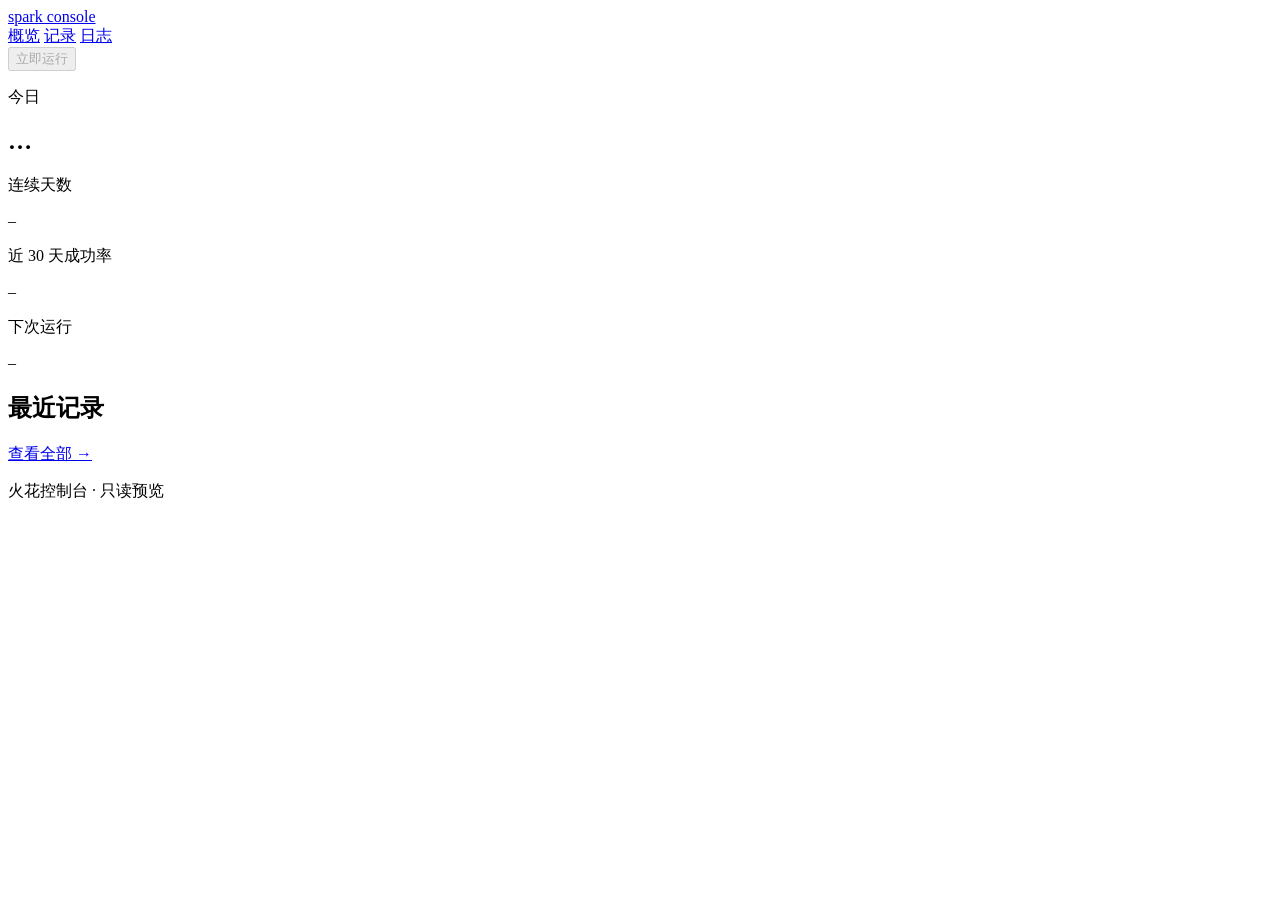
==== web/static/index.html @ 67451674 "Add read-only dashboard: overview, run history, log tail (Paper Gallery style) Co-Authored-By: Claud" ====
<!doctype html>
<html lang="zh-CN">
<head>
<meta charset="utf-8">
<meta name="viewport" content="width=device-width, initial-scale=1">
<title>火花控制台</title>
<link rel="preconnect" href="https://fonts.googleapis.com">
<link rel="preconnect" href="https://fonts.gstatic.com" crossorigin>
<link href="https://fonts.googleapis.com/css2?family=Instrument+Serif:ital@0;1&family=Sofia+Sans:wght@400;500;600&display=swap" rel="stylesheet">
<link rel="stylesheet" href="/app.css">
</head>
<body>
<header class="nav" id="nav">
  <div class="wrap nav-in">
    <a class="brand" href="#overview"><span class="mono"></span>spark console</a>
    <nav class="links" id="links">
      <a href="#overview" data-tab="overview">概览</a>
      <a href="#runs" data-tab="runs">记录</a>
      <a href="#logs" data-tab="logs">日志</a>
    </nav>
    <button class="btn outline" id="run-btn" disabled title="下一步开放">立即运行</button>
  </div>
</header>

<main class="wrap">
  <!-- 概览 -->
  <section class="tab" id="tab-overview">
    <div class="rise">
      <p class="eyebrow" id="today-eyebrow">今日</p>
      <h1 class="display-xl" id="hero">…</h1>
      <p class="body lead" id="hero-sub"></p>
    </div>

    <div class="stats rise">
      <div class="stat"><p class="eyebrow">连续天数</p><p class="num" id="s-streak">–</p><p class="small" id="s-best"></p></div>
      <div class="stat"><p class="eyebrow">近 30 天成功率</p><p class="num" id="s-rate">–</p><p class="small" id="s-days"></p></div>
      <div class="stat"><p class="eyebrow">下次运行</p><p class="num sm" id="s-next">–</p><p class="small" id="s-next-sub"></p></div>
    </div>

    <div class="rise">
      <div class="head"><h2 class="display-m">最近记录</h2><a class="arrow" href="#runs">查看全部 <span>→</span></a></div>
      <ul class="rows" id="recent"></ul>
    </div>
  </section>

  <!-- 记录 -->
  <section class="tab" id="tab-runs" hidden>
    <p class="eyebrow">历史</p>
    <h1 class="display-l">运行记录</h1>
    <div class="head"><div class="chips" id="run-filter">
      <button class="chip on" data-f="all">全部</button>
      <button class="chip" data-f="ok">成功</button>
      <button class="chip" data-f="bad">有问题</button>
    </div><span class="small muted" id="run-count"></span></div>
    <ul class="rows" id="run-list"></ul>
  </section>

  <!-- 日志 -->
  <section class="tab" id="tab-logs" hidden>
    <p class="eyebrow">实时</p>
    <h1 class="display-l">运行日志</h1>
    <div class="head">
      <div class="chips" id="log-filter">
        <button class="chip on" data-f="all">全部</button>
        <button class="chip" data-f="WARNING">警告以上</button>
        <button class="chip" data-f="ERROR">仅错误</button>
      </div>
      <label class="small muted check"><input type="checkbox" id="log-auto" checked> 自动刷新</label>
    </div>
    <pre class="log" id="log-box"></pre>
  </section>
</main>

<footer class="foot"><div class="wrap small">火花控制台 · 只读预览</div></footer>
<script src="/app.js"></script>
</body>
</html>
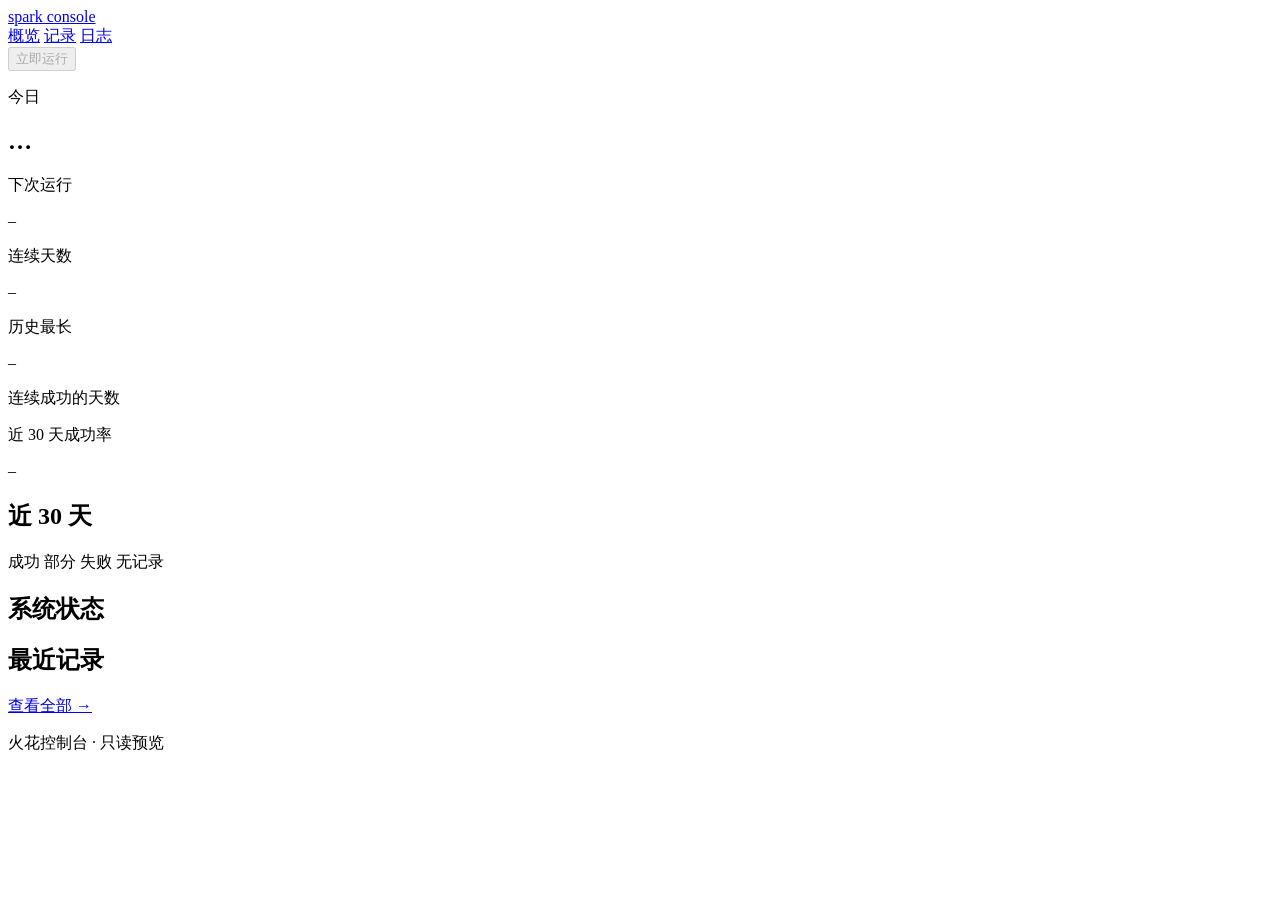
==== commit c3a2cdf8: "Dashboard: hero card, calendar, health strip, per-friend and detailed run records Run records now ca" ====
--- a/web/static/index.html
+++ b/web/static/index.html
@@ -25,19 +25,40 @@
 <main class="wrap">
   <!-- 概览 -->
   <section class="tab" id="tab-overview">
-    <div class="rise">
-      <p class="eyebrow" id="today-eyebrow">今日</p>
-      <h1 class="display-xl" id="hero">…</h1>
-      <p class="body lead" id="hero-sub"></p>
+    <div class="hero rise">
+      <div>
+        <p class="eyebrow" id="today-eyebrow">今日</p>
+        <h1 class="display-xl" id="hero">…</h1>
+        <p class="body lead" id="hero-sub"></p>
+        <ul class="friends" id="friends"></ul>
+      </div>
+      <aside class="card" id="next-card">
+        <p class="eyebrow">下次运行</p>
+        <p class="clock" id="clock">–</p>
+        <p class="small" id="clock-note"></p>
+        <div class="bar" id="bar" hidden><i id="bar-fill"></i></div>
+        <p class="small when-line" id="next-sub"></p>
+      </aside>
     </div>
 
     <div class="stats rise">
-      <div class="stat"><p class="eyebrow">连续天数</p><p class="num" id="s-streak">–</p><p class="small" id="s-best"></p></div>
-      <div class="stat"><p class="eyebrow">近 30 天成功率</p><p class="num" id="s-rate">–</p><p class="small" id="s-days"></p></div>
-      <div class="stat"><p class="eyebrow">下次运行</p><p class="num sm" id="s-next">–</p><p class="small" id="s-next-sub"></p></div>
+      <div class="stat"><p class="eyebrow">连续天数</p><p class="num" id="s-streak">–</p><p class="small" id="s-days"></p></div>
+      <div class="stat"><p class="eyebrow">历史最长</p><p class="num" id="s-best">–</p><p class="small">连续成功的天数</p></div>
+      <div class="stat"><p class="eyebrow">近 30 天成功率</p><p class="num" id="s-rate">–</p><p class="small" id="s-rate-sub"></p></div>
     </div>
 
-    <div class="rise">
+    <div class="rise block">
+      <div class="head"><h2 class="display-m">近 30 天</h2>
+        <span class="legend small"><i class="sq ok"></i>成功 <i class="sq partial"></i>部分 <i class="sq failed"></i>失败 <i class="sq none"></i>无记录</span></div>
+      <div class="cal" id="cal"></div>
+    </div>
+
+    <div class="rise block">
+      <div class="head"><h2 class="display-m">系统状态</h2></div>
+      <div class="health" id="health"></div>
+    </div>
+
+    <div class="rise block">
       <div class="head"><h2 class="display-m">最近记录</h2><a class="arrow" href="#runs">查看全部 <span>→</span></a></div>
       <ul class="rows" id="recent"></ul>
     </div>
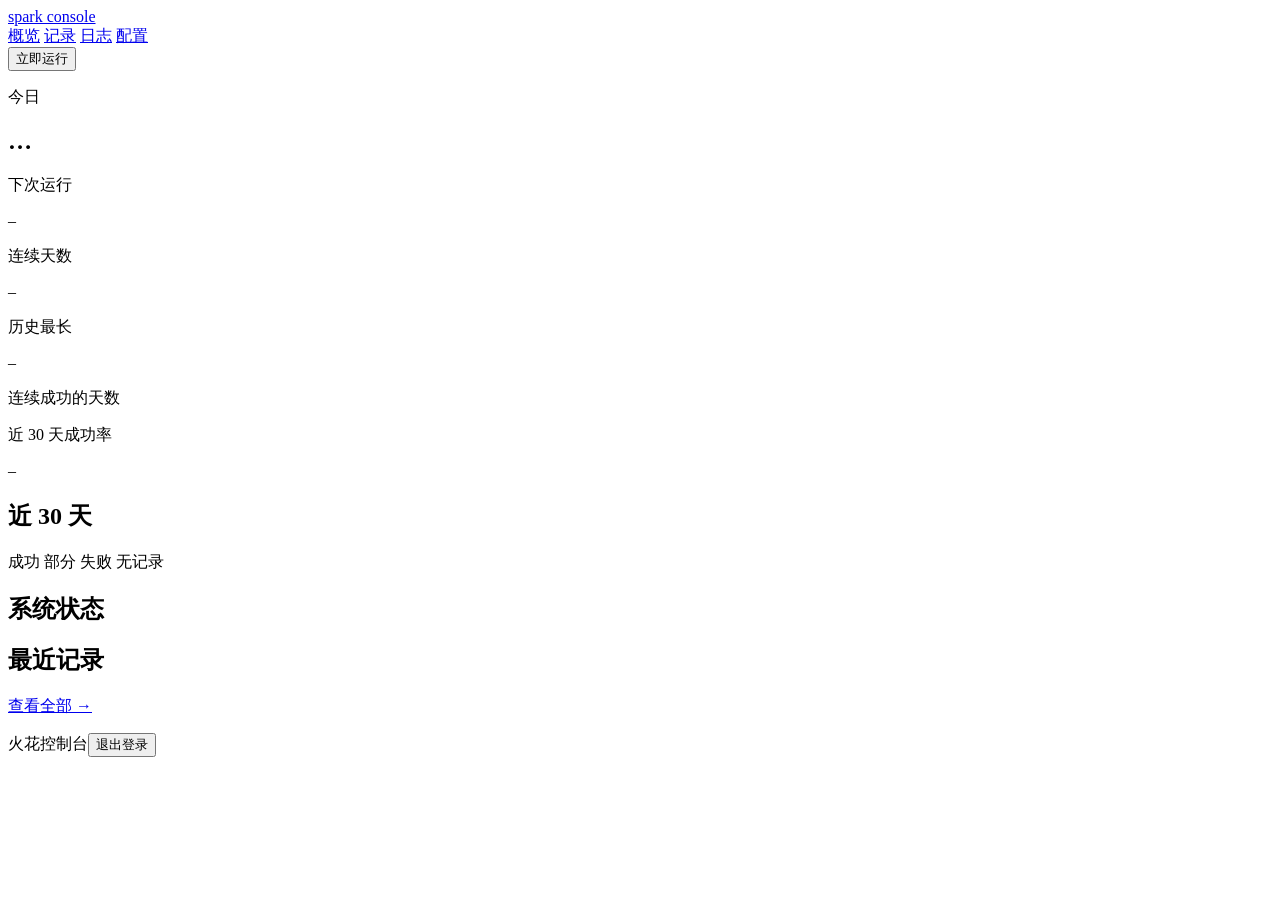
==== commit 62a45f39: "Dashboard: login, self-signed HTTPS, manual run, config page, live cron reload - web/auth.py: scrypt" ====
--- a/web/static/index.html
+++ b/web/static/index.html
@@ -17,12 +17,25 @@
       <a href="#overview" data-tab="overview">概览</a>
       <a href="#runs" data-tab="runs">记录</a>
       <a href="#logs" data-tab="logs">日志</a>
+      <a href="#config" data-tab="config">配置</a>
     </nav>
-    <button class="btn outline" id="run-btn" disabled title="下一步开放">立即运行</button>
+    <button class="btn outline" id="run-btn">立即运行</button>
   </div>
 </header>
 
 <main class="wrap">
+  <!-- 登录 -->
+  <section id="login" hidden>
+    <form class="card login-card" id="login-form">
+      <p class="eyebrow">火花控制台</p>
+      <h1 class="display-l">请登录</h1>
+      <label class="small" for="pw">密码</label>
+      <input class="input" type="password" id="pw" autocomplete="current-password" required>
+      <p class="small err" id="login-err"></p>
+      <button class="btn primary" type="submit">登录</button>
+    </form>
+  </section>
+
   <!-- 概览 -->
   <section class="tab" id="tab-overview">
     <div class="hero rise">
@@ -90,9 +103,27 @@
     </div>
     <pre class="log" id="log-box"></pre>
   </section>
+  <!-- 配置 -->
+  <section class="tab" id="tab-config" hidden>
+    <p class="eyebrow">设置</p>
+    <h1 class="display-l">配置</h1>
+    <p class="body lead">改完点保存，发送时间等设置立即生效，不用重启。账号 Cookie、Telegram Token 和登录密码不在这里改，需要时登录服务器修改。</p>
+    <form id="cfg-form" class="cfg"></form>
+  </section>
 </main>
 
-<footer class="foot"><div class="wrap small">火花控制台 · 只读预览</div></footer>
+<dialog class="dlg" id="confirm">
+  <form method="dialog">
+    <h2 class="display-m">立即运行一次？</h2>
+    <p class="body">这会真的给好友发送一次贴纸。如果今天的任务已经全部成功，定时任务会自动跳过，不会重复发送。</p>
+    <div class="dlg-actions">
+      <button class="btn outline" value="cancel">取消</button>
+      <button class="btn primary" value="ok" id="confirm-ok">确认运行</button>
+    </div>
+  </form>
+</dialog>
+
+<footer class="foot"><div class="wrap small foot-in"><span>火花控制台</span><button class="linkbtn" id="logout">退出登录</button></div></footer>
 <script src="/app.js"></script>
 </body>
 </html>
